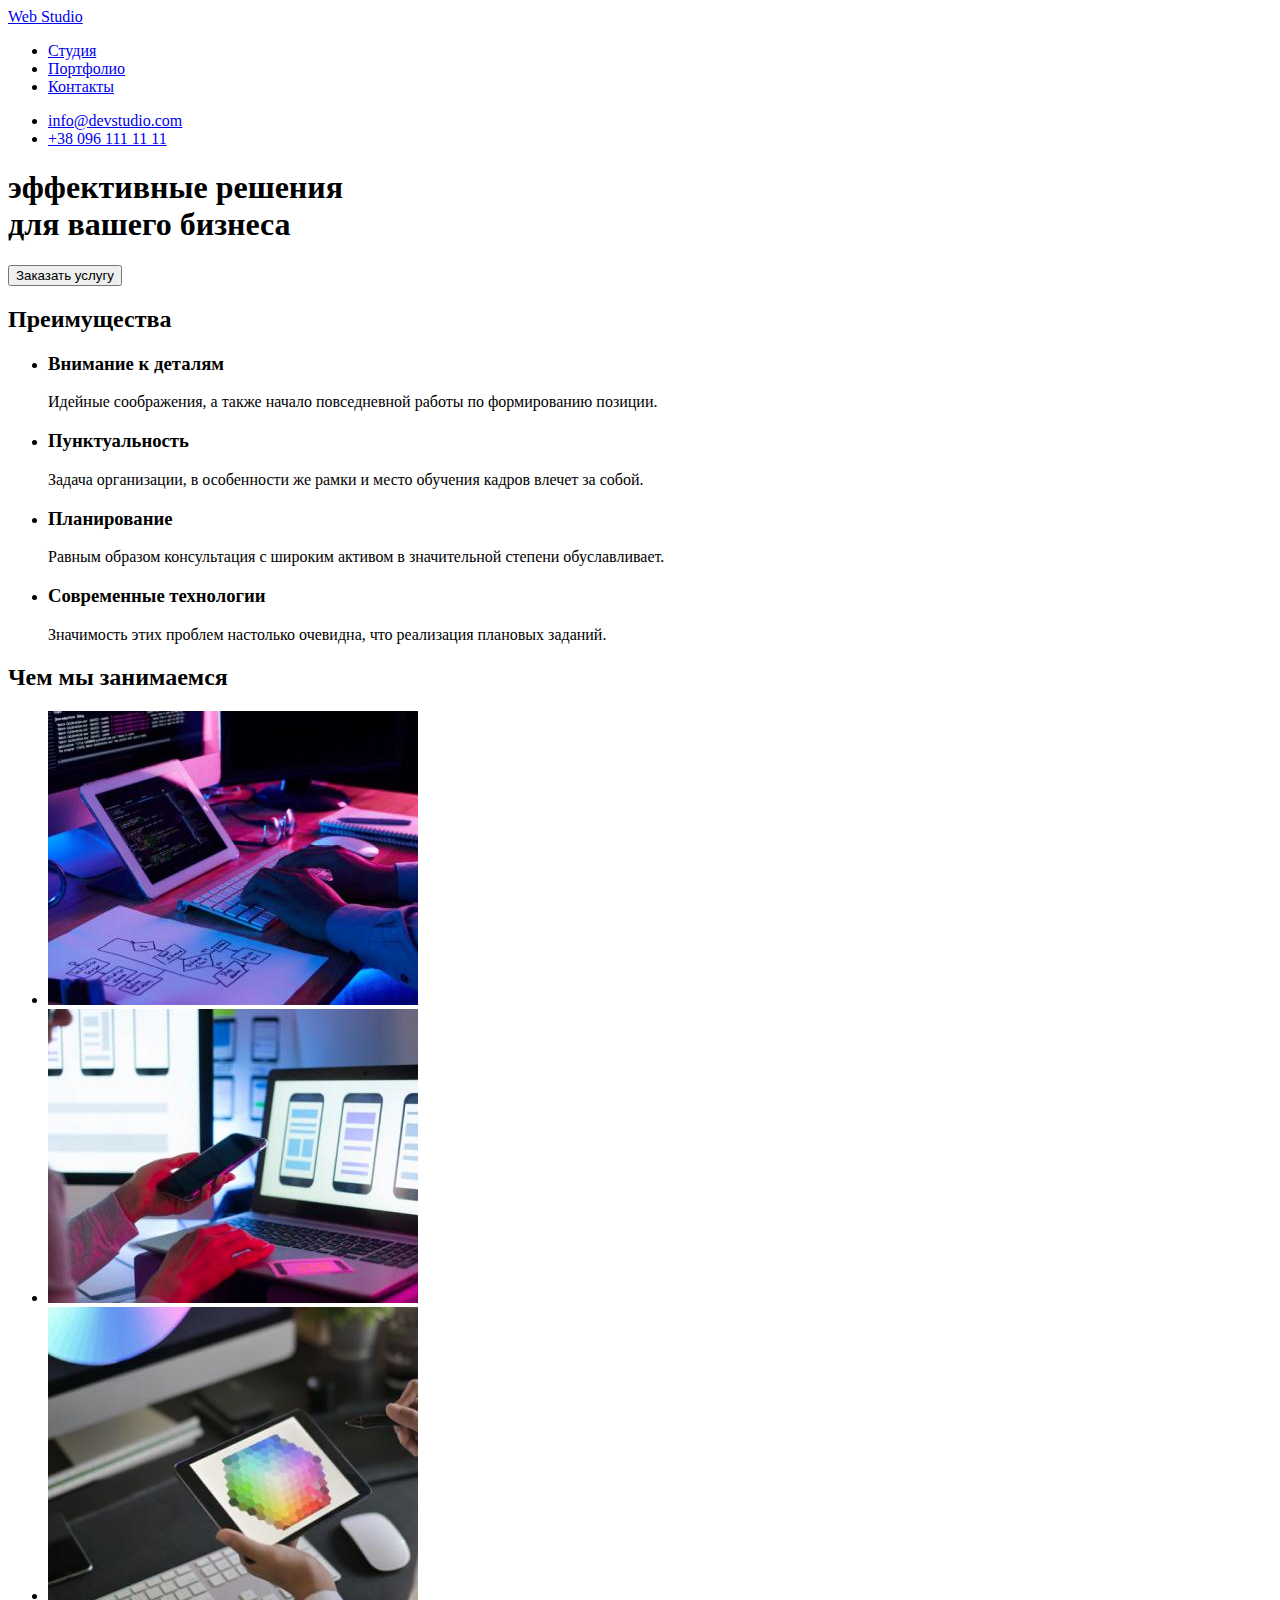
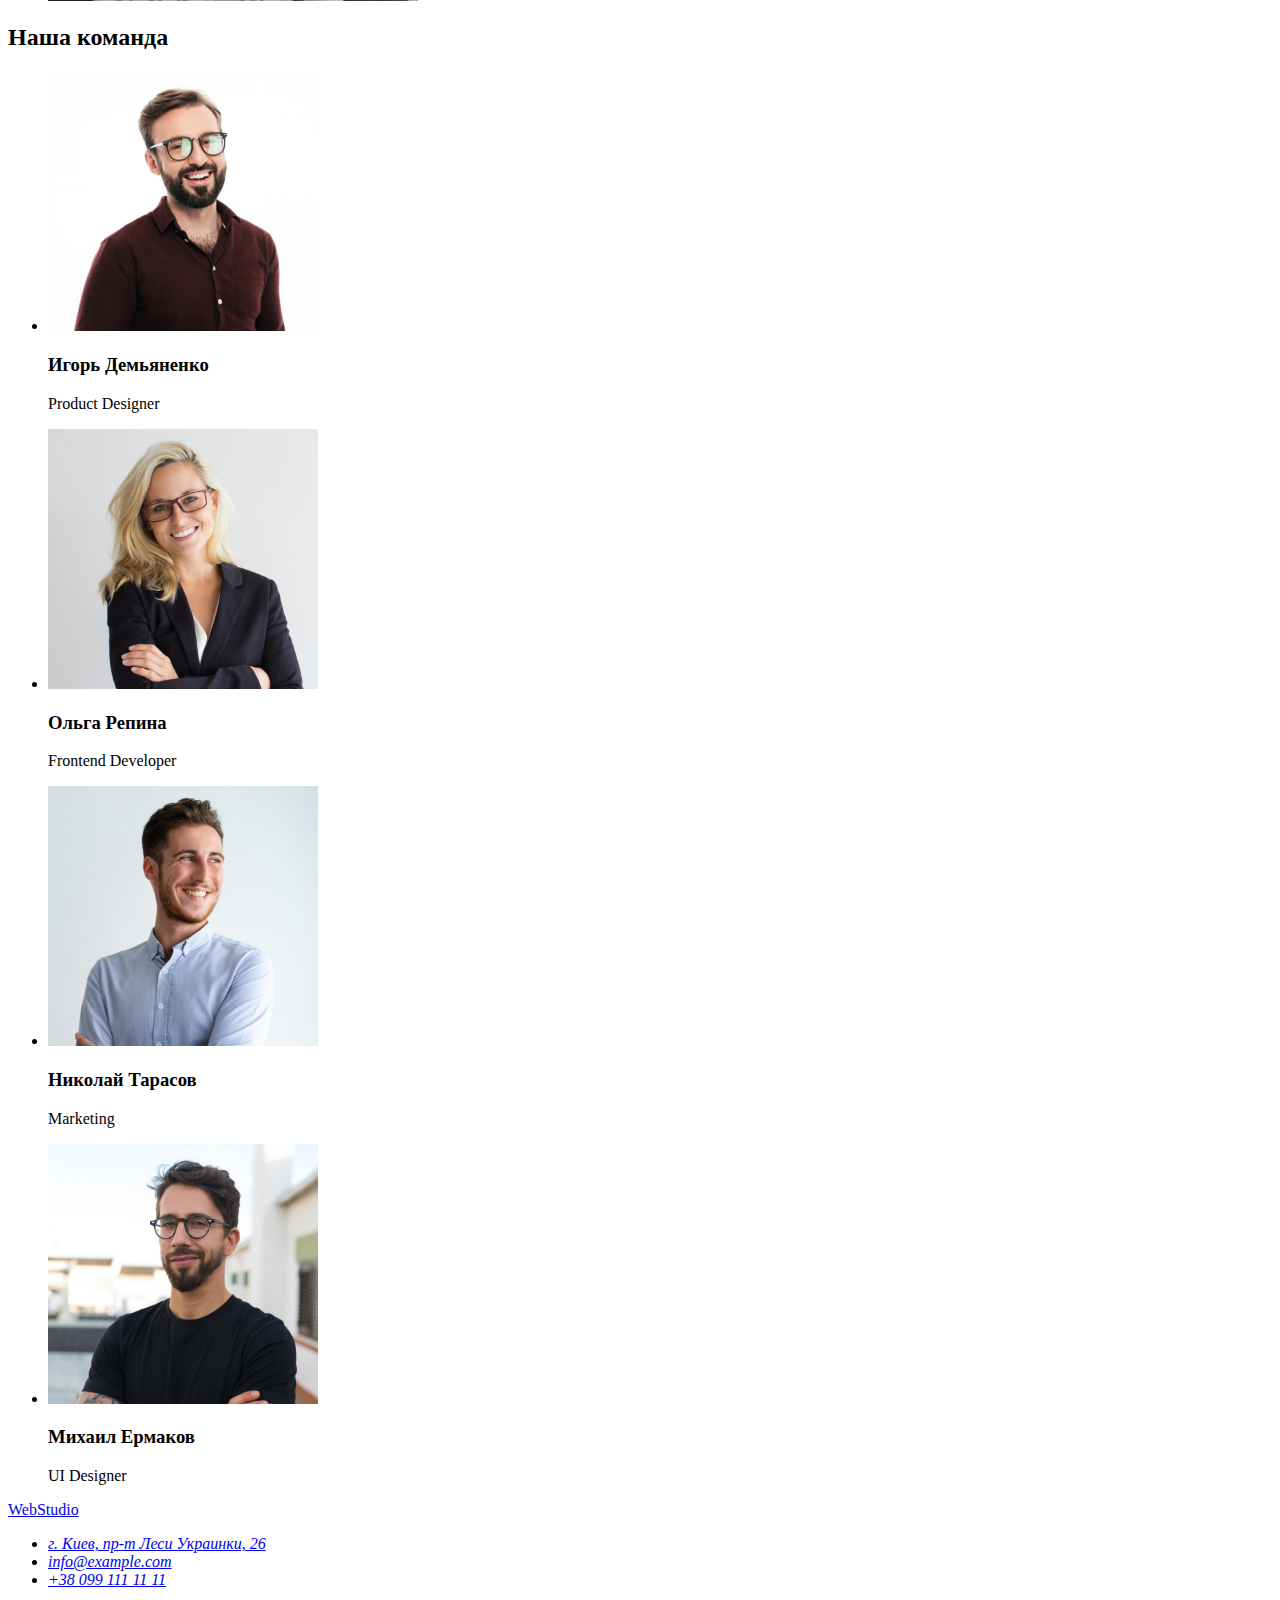
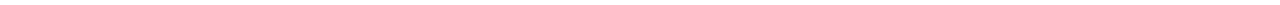
==== index.html @ 011d3739 "Делает верстку страницы portfolio" ====
<!DOCTYPE html>
<html lang="ru">
  <head>
    <meta charset="UTF-8" />
    <meta http-equiv="X-UA-Compatible" content="IE=edge" />
    <meta name="viewport" content="width=device-width, initial-scale=1.0" />
    <title>Web Studio</title>
  </head>
  <body>
    <header>
      <nav>
        <a href="./index.html">Web Studio </a>
        <ul>
          <li><a href="./index.html">Студия</a></li>
          <li><a href="./index.html">Портфолио</a></li>
          <li><a href="./index.html">Контакты</a></li>
        </ul>
      </nav>
      <ul>
        <li><a href="mailto:info@devstudio.com">info@devstudio.com</a></li>
        <li><a href="tel:+380961111111">+38 096 111 11 11</a></li>
      </ul>
    </header>
    <main>
      <section>
        <h1>
          эффективные решения<br />
          для вашего бизнеса
        </h1>
        <button type="button">Заказать услугу</button>
      </section>

      <section>
        <h2>Преимущества</h2>
        <ul>
          <li>
            <h3>Внимание к деталям</h3>
            <p>
              Идейные соображения, а также начало повседневной работы по
              формированию позиции.
            </p>
          </li>
          <li>
            <h3>Пунктуальность</h3>
            <p>
              Задача организации, в особенности же рамки и место обучения кадров
              влечет за собой.
            </p>
          </li>
          <li>
            <h3>Планирование</h3>
            <p>
              Равным образом консультация с широким активом в значительной
              степени обуславливает.
            </p>
          </li>
          <li>
            <h3>Современные технологии</h3>
            <p>
              Значимость этих проблем настолько очевидна, что реализация
              плановых заданий.
            </p>
          </li>
        </ul>
      </section>
      <section>
        <h2>Чем мы занимаемся</h2>
        <ul>
          <li>
            <a href="">
              <img
                src="./images/img-1.jpg"
                alt="Программирование сайта"
                width="370"
            /></a>
          </li>
          <li>
            <a href="">
              <img src="./images/img-2.jpg" alt="Проверка макетов" width="370"
            /></a>
          </li>
          <li>
            <a href="">
              <img src="./images/img-3.jpg" alt="Подбор цвета" width="370"
            /></a>
          </li>
        </ul>
      </section>
      <section>
        <h2>Наша команда</h2>
        <ul>
          <li>
            <img
              src="./images/person-1.jpg"
              alt="Игорь Демьяненко"
              width="270"
            />
            <h3>Игорь Демьяненко</h3>
            <p>Product Designer</p>
          </li>
          <li>
            <img src="./images/person-2.jpg" alt="Ольга Репина" width="270" />
            <h3>Ольга Репина</h3>
            <p lang="en">Frontend Developer</p>
          </li>
          <li>
            <img
              src="./images/person-3.jpg"
              alt="Николай Тарасов"
              width="270"
            />
            <h3>Николай Тарасов</h3>
            <p lang="en">Marketing</p>
          </li>
          <li>
            <img src="./images/person-4.jpg" alt="Михаил Ермаков" width="270" />
            <h3>Михаил Ермаков</h3>
            <p lang="en">UI Designer</p>
          </li>
        </ul>
      </section>
    </main>
    <footer>
      <a href="./index.html">WebStudio </a>
      <address>
        <ul>
          <li>
            <a
              href="https://goo.gl/maps/j5LTMicuxcYMiGvK8"
              target="_blank"
              rel="noreferrer noopener"
            >
              г. Киев, пр-т Леси Украинки, 26
            </a>
          </li>
          <li><a href="mailto:info@example.com">info@example.com</a></li>
          <li><a href="tel:+380991111111">+38 099 111 11 11</a></li>
        </ul>
      </address>
    </footer>
  </body>
</html>
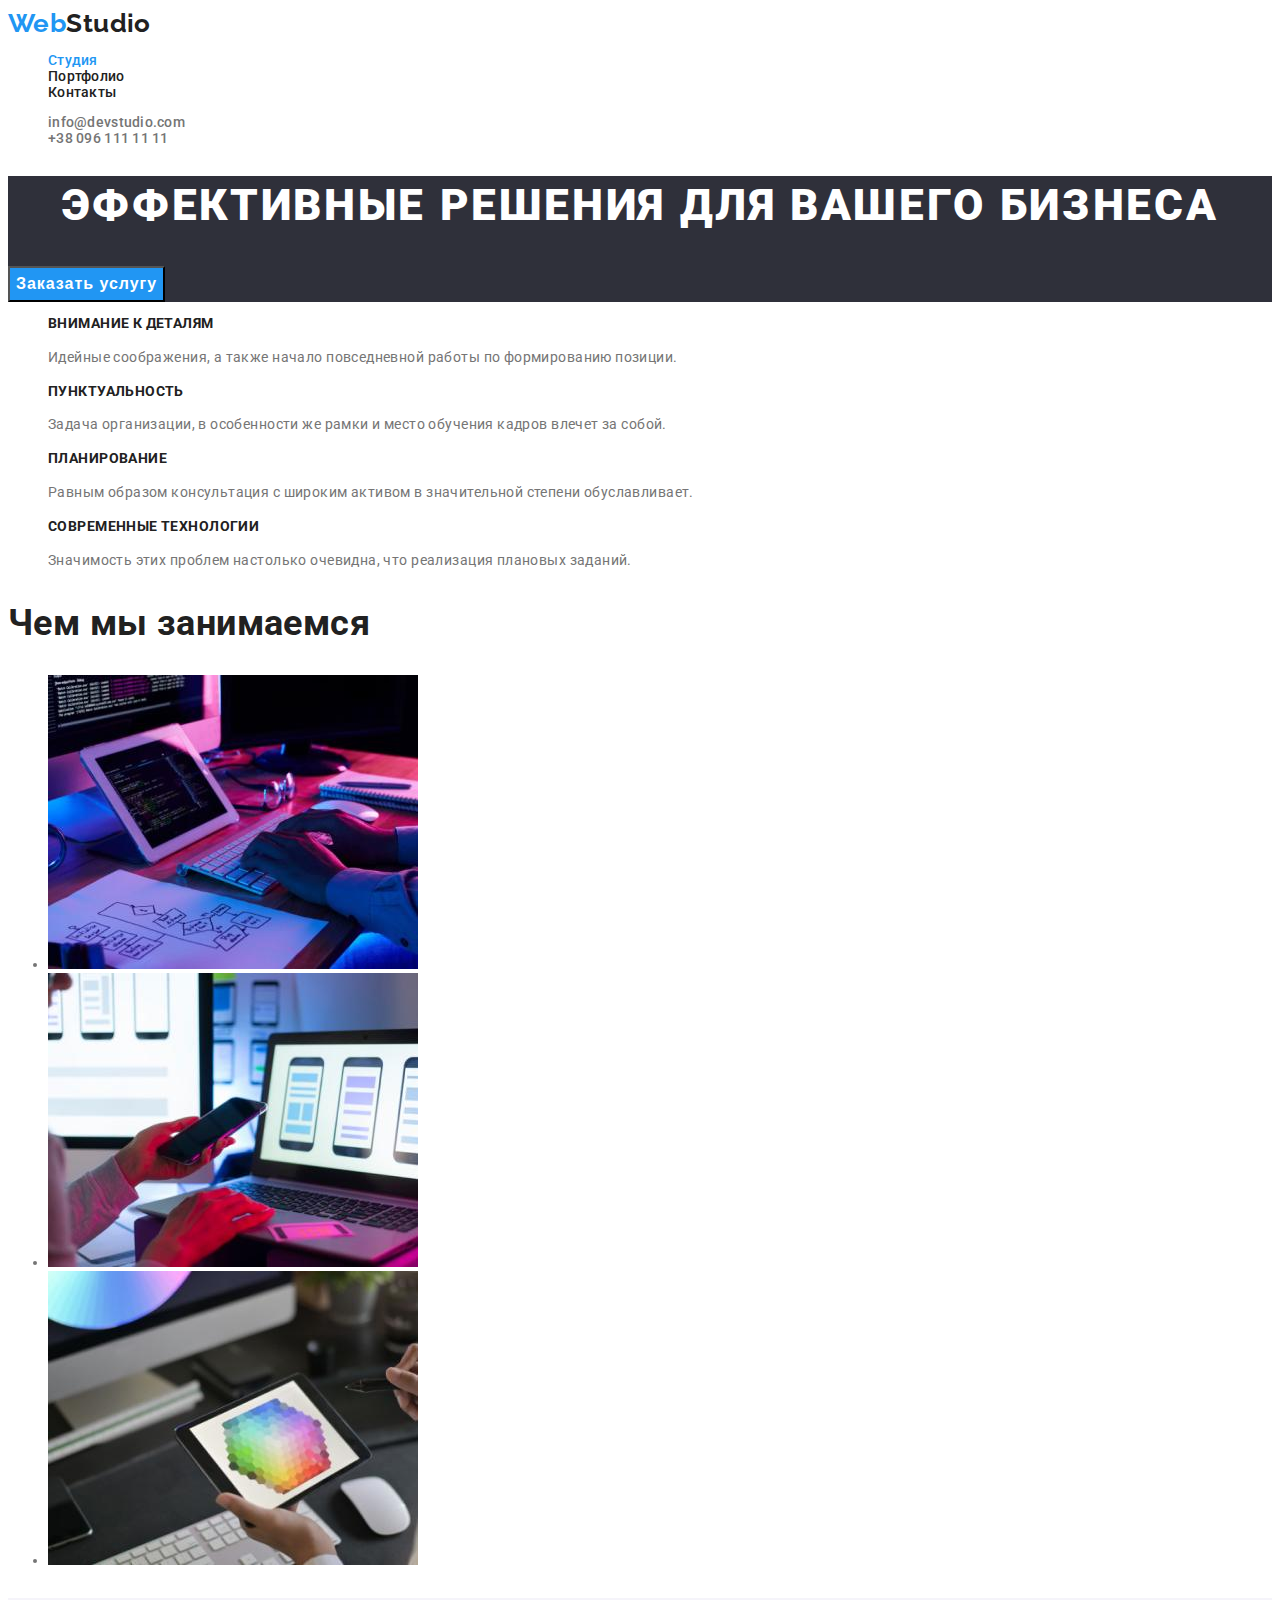
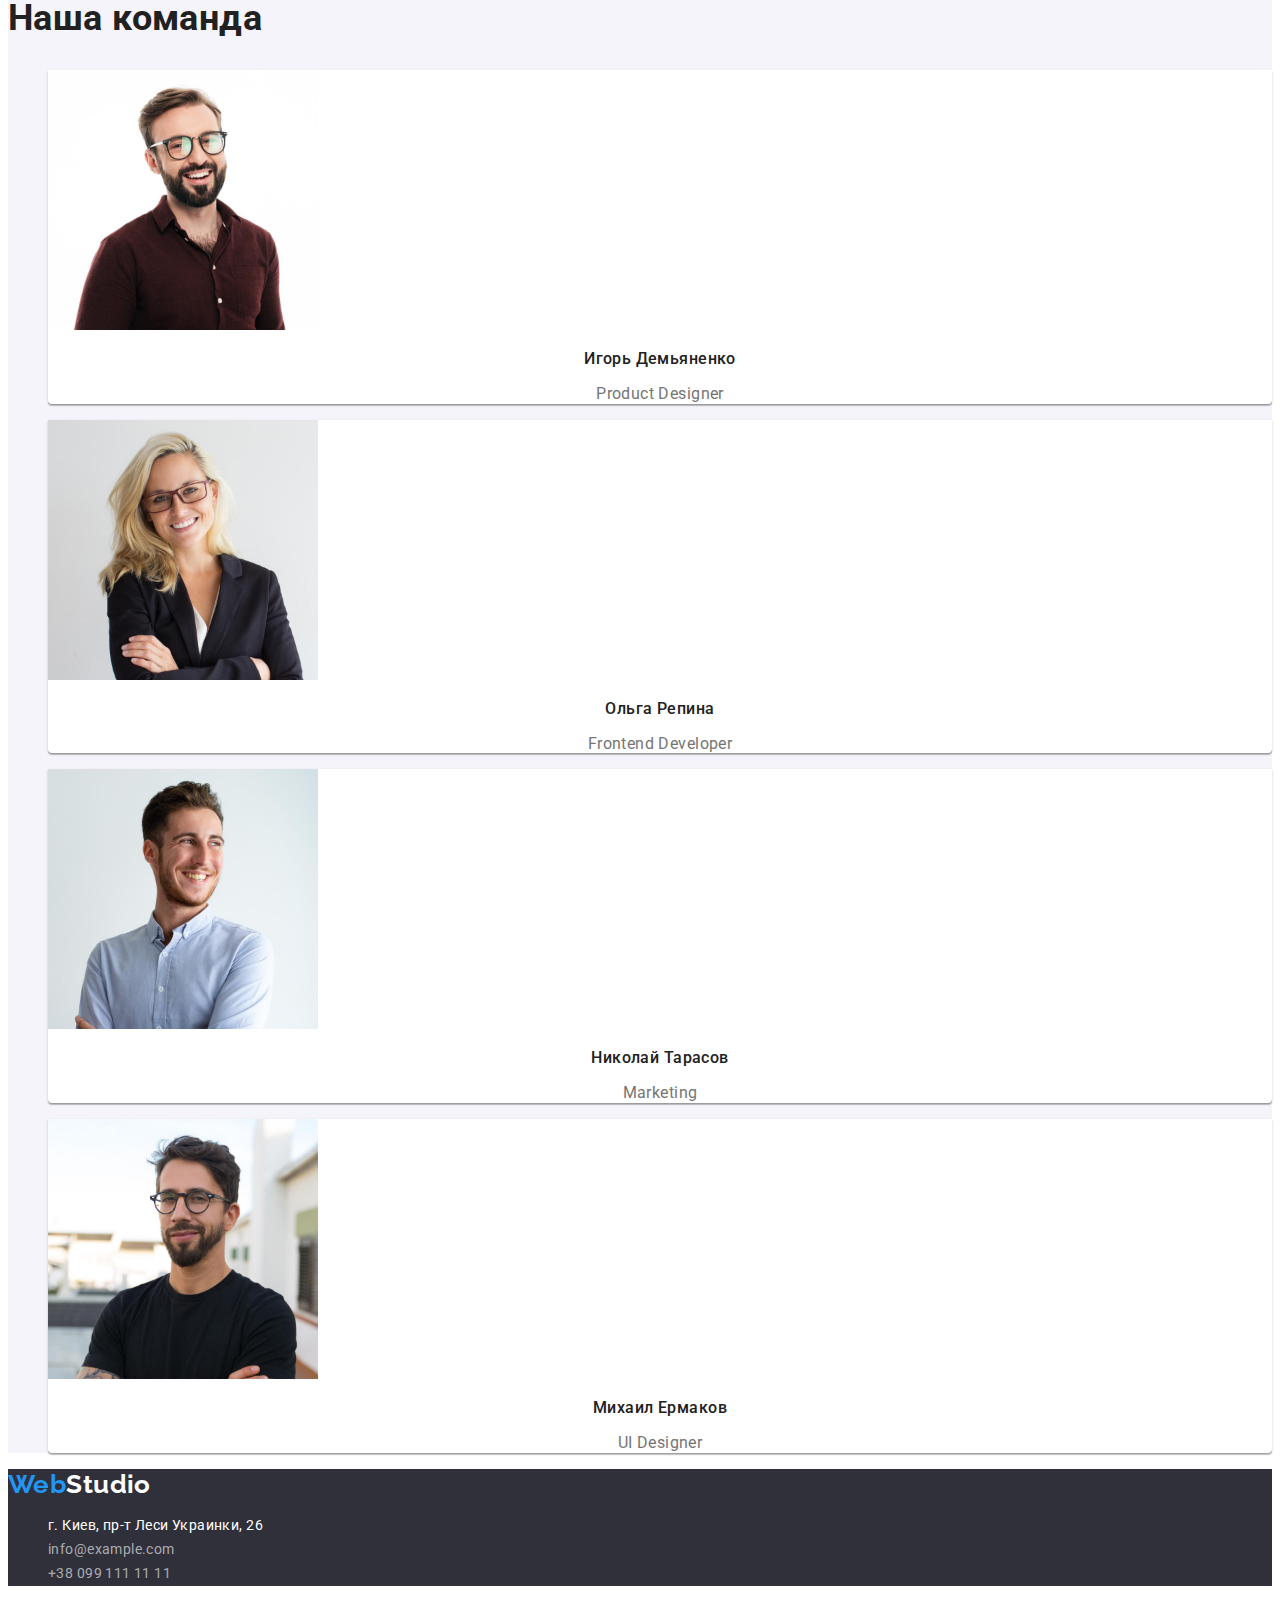
==== commit 50bda7d9: "Стилизирует страницу index" ====
--- a/index.html
+++ b/index.html
@@ -4,67 +4,75 @@
     <meta charset="UTF-8" />
     <meta http-equiv="X-UA-Compatible" content="IE=edge" />
     <meta name="viewport" content="width=device-width, initial-scale=1.0" />
-    <title>Web Studio</title>
+    <title>WebStudio</title>
+    <link
+      href="https://fonts.googleapis.com/css2?family=Raleway:wght@700&family=Roboto:wght@400;500;700;900&display=swap"
+      rel="stylesheet"
+    />
+    <link rel="stylesheet" href="./css/style.css" />
   </head>
   <body>
     <header>
       <nav>
-        <a href="./index.html">Web Studio </a>
-        <ul>
-          <li><a href="./index.html">Студия</a></li>
-          <li><a href="./index.html">Портфолио</a></li>
-          <li><a href="./index.html">Контакты</a></li>
+        <a href="./index.html" class="logo-header"
+          ><span class="logo-accent">Web</span>Studio
+        </a>
+        <ul class="site-nav list">
+          <li><a href="./index.html" class="link current">Студия</a></li>
+          <li><a href="./portfolio.html" class="link">Портфолио</a></li>
+          <li><a href="./index.html" class="link">Контакты</a></li>
         </ul>
       </nav>
-      <ul>
-        <li><a href="mailto:info@devstudio.com">info@devstudio.com</a></li>
-        <li><a href="tel:+380961111111">+38 096 111 11 11</a></li>
+      <ul class="site-contact list">
+        <li>
+          <a href="mailto:info@devstudio.com" class="link"
+            >info@devstudio.com</a
+          >
+        </li>
+        <li><a href="tel:+380961111111" class="link">+38 096 111 11 11</a></li>
       </ul>
     </header>
     <main>
-      <section>
-        <h1>
-          эффективные решения<br />
-          для вашего бизнеса
-        </h1>
-        <button type="button">Заказать услугу</button>
+      <section class="hero">
+        <h1 class="hero-title">эффективные решения для вашего бизнеса</h1>
+        <button type="button" class="btn hero-btn">Заказать услугу</button>
       </section>
 
       <section>
-        <h2>Преимущества</h2>
-        <ul>
+        <h2 class="heading-hidden">Перимущества</h2>
+        <ul class="list benefits-list">
           <li>
-            <h3>Внимание к деталям</h3>
-            <p>
+            <h3 class="title">Внимание к деталям</h3>
+            <p class="description">
               Идейные соображения, а также начало повседневной работы по
               формированию позиции.
             </p>
           </li>
           <li>
-            <h3>Пунктуальность</h3>
-            <p>
+            <h3 class="title">Пунктуальность</h3>
+            <p class="description">
               Задача организации, в особенности же рамки и место обучения кадров
               влечет за собой.
             </p>
           </li>
           <li>
-            <h3>Планирование</h3>
-            <p>
+            <h3 class="title">Планирование</h3>
+            <p class="description">
               Равным образом консультация с широким активом в значительной
               степени обуславливает.
             </p>
           </li>
           <li>
-            <h3>Современные технологии</h3>
-            <p>
+            <h3 class="title">Современные технологии</h3>
+            <p class="description">
               Значимость этих проблем настолько очевидна, что реализация
               плановых заданий.
             </p>
           </li>
         </ul>
       </section>
-      <section>
-        <h2>Чем мы занимаемся</h2>
+      <section class="work">
+        <h2 class="section-title">Чем мы занимаемся</h2>
         <ul>
           <li>
             <a href="">
@@ -86,10 +94,10 @@
           </li>
         </ul>
       </section>
-      <section>
-        <h2>Наша команда</h2>
-        <ul>
-          <li>
+      <section class="team">
+        <h2 class="section-title">Наша команда</h2>
+        <ul class="list team-list">
+          <li class="team-list-item">
             <img
               src="./images/person-1.jpg"
               alt="Игорь Демьяненко"
@@ -98,12 +106,12 @@
             <h3>Игорь Демьяненко</h3>
             <p>Product Designer</p>
           </li>
-          <li>
+          <li class="team-list-item">
             <img src="./images/person-2.jpg" alt="Ольга Репина" width="270" />
             <h3>Ольга Репина</h3>
             <p lang="en">Frontend Developer</p>
           </li>
-          <li>
+          <li class="team-list-item">
             <img
               src="./images/person-3.jpg"
               alt="Николай Тарасов"
@@ -112,7 +120,7 @@
             <h3>Николай Тарасов</h3>
             <p lang="en">Marketing</p>
           </li>
-          <li>
+          <li class="team-list-item">
             <img src="./images/person-4.jpg" alt="Михаил Ермаков" width="270" />
             <h3>Михаил Ермаков</h3>
             <p lang="en">UI Designer</p>
@@ -120,21 +128,28 @@
         </ul>
       </section>
     </main>
-    <footer>
-      <a href="./index.html">WebStudio </a>
-      <address>
-        <ul>
-          <li>
+    <footer class="footer">
+      <a href="./index.html" class="logo-footer"
+        ><span class="logo-accent">Web</span>Studio
+      </a>
+      <address class="footer-address">
+        <ul class="list footer-list">
+          <li class="footer-list-item">
             <a
               href="https://goo.gl/maps/j5LTMicuxcYMiGvK8"
               target="_blank"
               rel="noreferrer noopener"
+              class="link address"
             >
               г. Киев, пр-т Леси Украинки, 26
             </a>
           </li>
-          <li><a href="mailto:info@example.com">info@example.com</a></li>
-          <li><a href="tel:+380991111111">+38 099 111 11 11</a></li>
+          <li class="footer-list-item">
+            <a href="mailto:info@example.com" class="link">info@example.com</a>
+          </li>
+          <li class="footer-list-item">
+            <a href="tel:+380991111111" class="link">+38 099 111 11 11</a>
+          </li>
         </ul>
       </address>
     </footer>
--- a/css/style.css
+++ b/css/style.css
@@ -0,0 +1,155 @@
+:root {
+  --primary-text-color: #757575;
+  --title-text-color: #212121;
+  --accent-color: #2196f3;
+  --primary-white-color: #ffffff;
+}
+
+body {
+  background-color: var(--primary-white-color);
+  color: var(--primary-text-color);
+  font-family: Roboto, sans-serif;
+  letter-spacing: 0.03em;
+  font-size: 14px;
+  line-height: 1.14;
+}
+a {
+  text-decoration: none;
+}
+
+.list {
+  list-style-type: none;
+}
+
+.logo-accent {
+  color: var(--accent-color);
+}
+.logo-header {
+  color: var(--title-text-color);
+  font-family: Raleway, sans-serif;
+  font-size: 26px;
+  font-weight: 700;
+  line-height: 1.2;
+}
+.site-nav .link {
+  color: var(--title-text-color);
+  font-weight: 500;
+  letter-spacing: 0.02em;
+}
+
+.site-nav .link:hover,
+.site-nav .link:focus {
+  color: var(--accent-color);
+}
+
+.site-nav .link.current {
+  color: var(--accent-color);
+}
+
+.site-contact .link {
+  color: var(--primary-text-color);
+  font-weight: 500;
+  letter-spacing: 0.02em;
+}
+
+.site-contact .link:hover,
+.site-contact .link:focus {
+  color: var(--accent-color);
+}
+.hero {
+  background-color: #2f303a;
+  color: var(--primary-white-color);
+}
+.hero .hero-title {
+  font-weight: 900;
+  font-size: 44px;
+  line-height: 1.36;
+  text-align: center;
+  letter-spacing: 0.06em;
+  text-transform: uppercase;
+}
+.btn {
+  background-color: var(--accent-color);
+  color: var(--primary-white-color);
+}
+
+.heading-hidden {
+  display: none;
+}
+
+.benefits-list .title {
+  color: var(--title-text-color);
+  font-weight: 700;
+  text-transform: uppercase;
+  font-size: 14px;
+}
+
+.hero-btn {
+  font-weight: 700;
+  font-size: 16px;
+  line-height: 1.87;
+
+  letter-spacing: 0.06em;
+}
+
+.benefits-list .description {
+  line-height: 1.71;
+}
+
+.section-title {
+  color: var(--title-text-color);
+  font-weight: 700;
+  font-size: 36px;
+  line-height: 1.16;
+}
+
+.team {
+  background-color: #f5f4fa;
+}
+
+.team-list-item {
+  background-color: var(--primary-white-color);
+  box-shadow: 0px 1px 3px rgba(0, 0, 0, 0.12), 0px 1px 1px rgba(0, 0, 0, 0.14),
+    0px 2px 1px rgba(0, 0, 0, 0.2);
+  border-radius: 0px 0px 4px 4px;
+}
+
+.team-list-item > h3 {
+  color: var(--title-text-color);
+  font-weight: 500;
+  font-size: 16px;
+  line-height: 1.18;
+  text-align: center;
+}
+
+.team-list-item > p {
+  font-size: 16px;
+  line-height: 1.18;
+  /* identical to box height */
+  text-align: center;
+}
+
+.footer {
+  background-color: #2f303a;
+}
+
+.logo-footer {
+  color: var(--primary-white-color);
+  font-family: Raleway, sans-serif;
+  font-size: 26px;
+  font-weight: 700;
+  line-height: 1.2;
+}
+
+.footer-list-item .link {
+  color: rgba(255, 255, 255, 0.6);
+  font-style: normal;
+  line-height: 1.71;
+}
+
+.footer-address {
+  font-style: normal;
+}
+.footer-list-item .link.address {
+  color: var(--primary-white-color);
+}
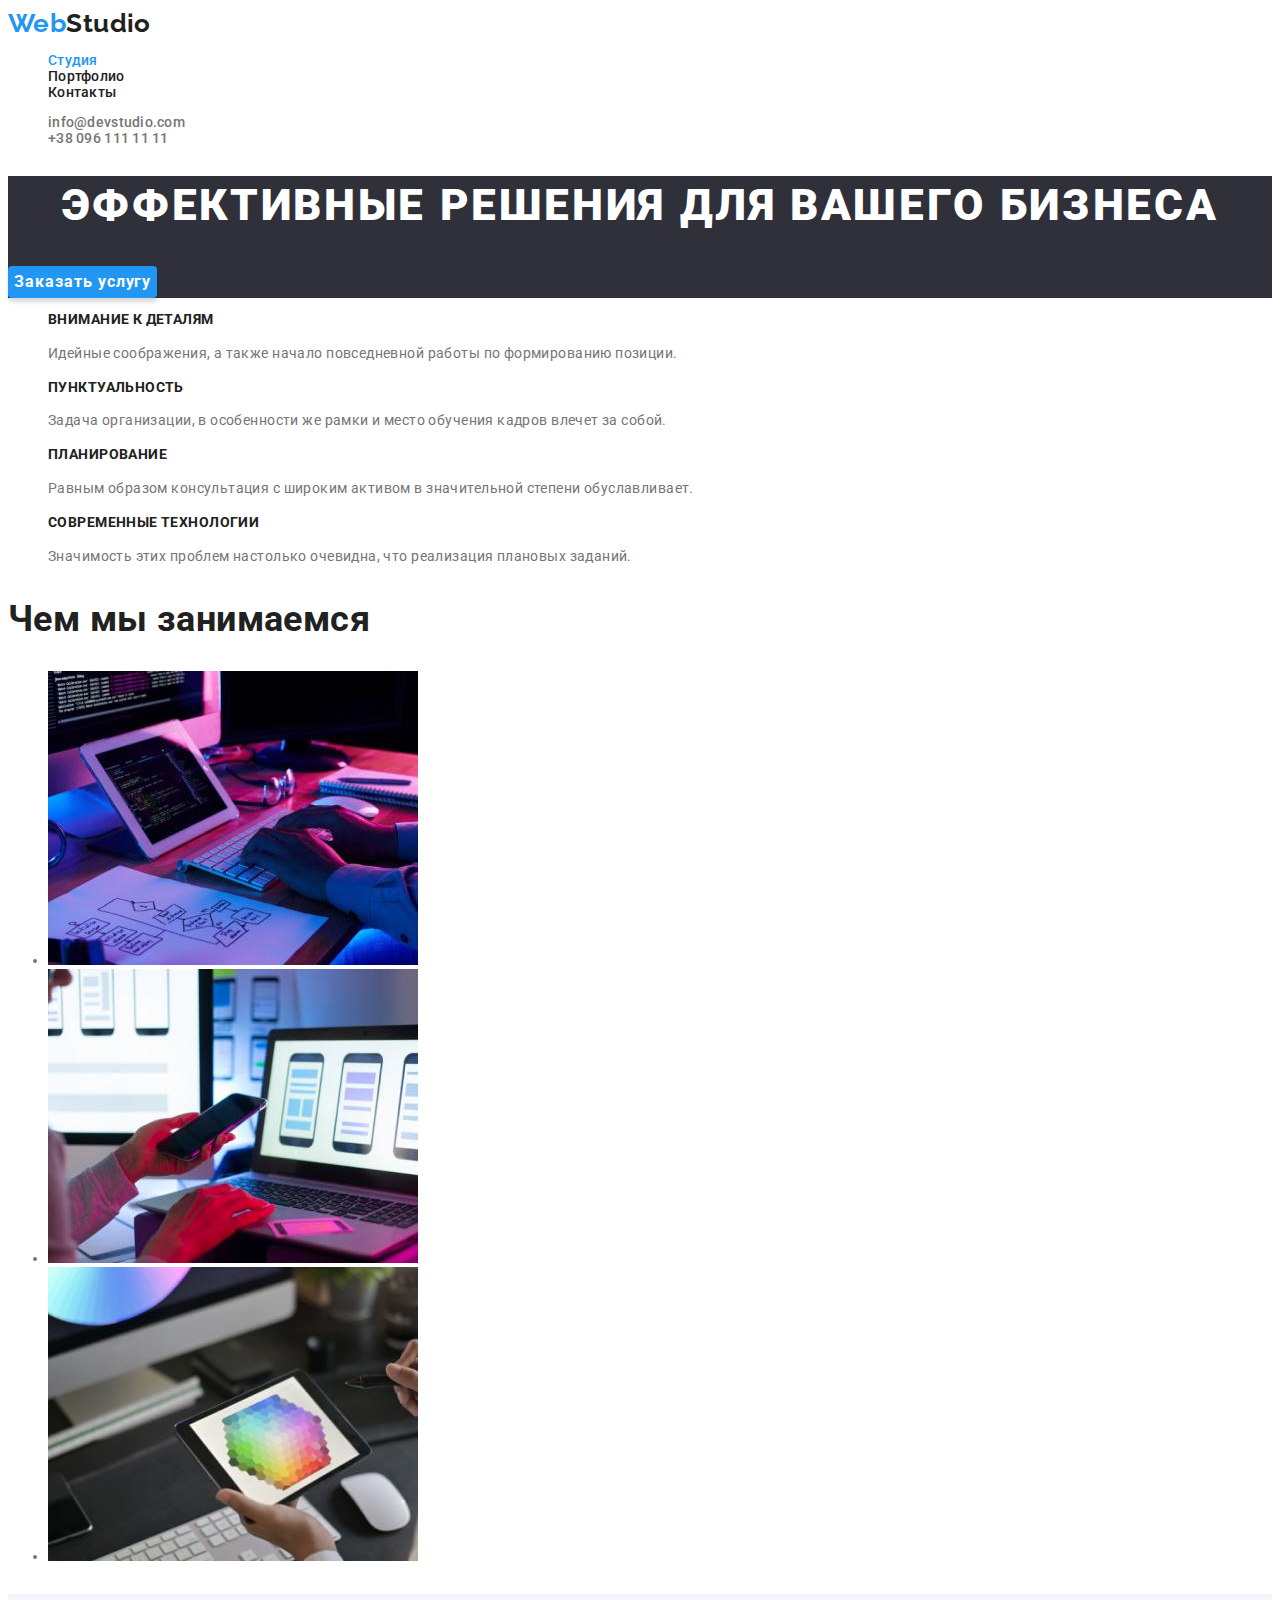
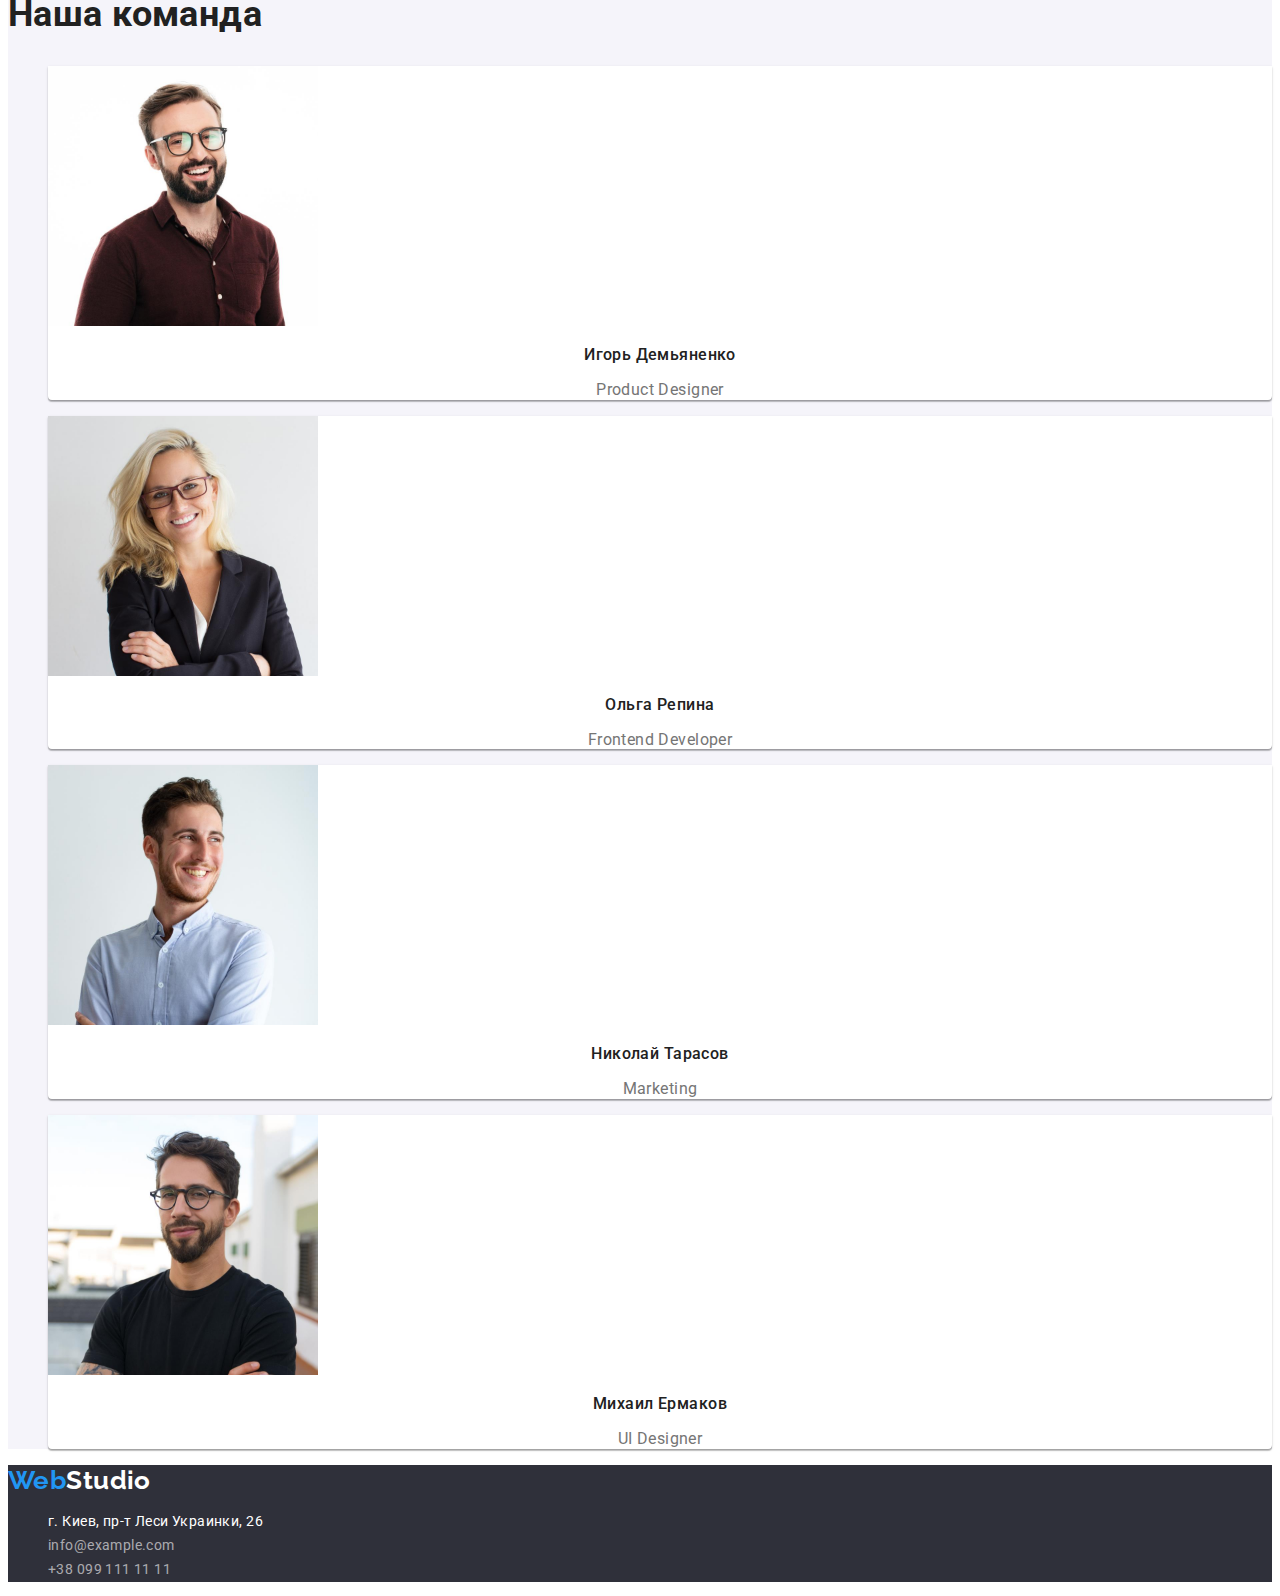
==== commit 6c062d25: "стилизирует страницу portfolio" ====
--- a/index.html
+++ b/index.html
@@ -9,12 +9,12 @@
       href="https://fonts.googleapis.com/css2?family=Raleway:wght@700&family=Roboto:wght@400;500;700;900&display=swap"
       rel="stylesheet"
     />
-    <link rel="stylesheet" href="./css/style.css" />
+    <link rel="stylesheet" href="./css/styles.css" />
   </head>
   <body>
     <header>
       <nav>
-        <a href="./index.html" class="logo-header"
+        <a href="./index.html" class="logo-header link"
           ><span class="logo-accent">Web</span>Studio
         </a>
         <ul class="site-nav list">
@@ -35,7 +35,7 @@
     <main>
       <section class="hero">
         <h1 class="hero-title">эффективные решения для вашего бизнеса</h1>
-        <button type="button" class="btn hero-btn">Заказать услугу</button>
+        <button type="button" class="btn accent-btn">Заказать услугу</button>
       </section>
 
       <section>
@@ -129,7 +129,7 @@
       </section>
     </main>
     <footer class="footer">
-      <a href="./index.html" class="logo-footer"
+      <a href="./index.html" class="logo-footer link"
         ><span class="logo-accent">Web</span>Studio
       </a>
       <address class="footer-address">
--- a/css/styles.css
+++ b/css/styles.css
@@ -0,0 +1,191 @@
+:root {
+  --primary-text-color: #757575;
+  --title-text-color: #212121;
+  --accent-color: #2196f3;
+  --primary-white-color: #ffffff;
+}
+
+body {
+  background-color: var(--primary-white-color);
+  color: var(--primary-text-color);
+  font-family: Roboto, sans-serif;
+  letter-spacing: 0.03em;
+  font-size: 14px;
+  line-height: 1.14;
+}
+.link {
+  text-decoration: none;
+}
+
+.list {
+  list-style-type: none;
+}
+
+.logo-accent {
+  color: var(--accent-color);
+}
+.logo-header {
+  color: var(--title-text-color);
+  font-family: Raleway, sans-serif;
+  font-size: 26px;
+  font-weight: 700;
+  line-height: 1.2;
+}
+.site-nav .link {
+  color: var(--title-text-color);
+  font-weight: 500;
+  letter-spacing: 0.02em;
+}
+
+.site-nav .link:hover,
+.site-nav .link:focus {
+  color: var(--accent-color);
+}
+
+.site-nav .link.current {
+  color: var(--accent-color);
+}
+
+.site-contact .link {
+  color: var(--primary-text-color);
+  font-weight: 500;
+  letter-spacing: 0.02em;
+}
+
+.site-contact .link:hover,
+.site-contact .link:focus {
+  color: var(--accent-color);
+}
+.hero {
+  background-color: #2f303a;
+  color: var(--primary-white-color);
+}
+.hero .hero-title {
+  font-weight: 900;
+  font-size: 44px;
+  line-height: 1.36;
+  text-align: center;
+  letter-spacing: 0.06em;
+  text-transform: uppercase;
+}
+.btn {
+  background-color: #f5f4fa;
+  cursor: pointer;
+  color: var(--title-text-color);
+  font-family: Roboto, sans-serif;
+  font-weight: 500;
+  font-size: 16px;
+  line-height: 1.62;
+  text-align: center;
+  border: 0;
+  letter-spacing: 0.03em;
+  border-radius: 4px;
+}
+
+.accent-btn {
+  background-color: var(--accent-color);
+  color: var(--primary-white-color);
+  box-shadow: 0px 4px 4px rgba(0, 0, 0, 0.15);
+  font-weight: 700;
+  line-height: 1.87;
+  letter-spacing: 0.06em;
+}
+
+.btn-portfolio {
+  background-color: var(--accent-color);
+  color: var(--primary-white-color);
+  box-shadow: 0px 4px 4px rgba(0, 0, 0, 0.15);
+}
+
+.heading-hidden {
+  display: none;
+}
+
+.benefits-list .title {
+  color: var(--title-text-color);
+  font-weight: 700;
+  text-transform: uppercase;
+  font-size: 14px;
+}
+.benefits-list .description {
+  line-height: 1.71;
+}
+
+.section-title {
+  color: var(--title-text-color);
+  font-weight: 700;
+  font-size: 36px;
+  line-height: 1.16;
+}
+
+.team {
+  background-color: #f5f4fa;
+}
+
+.team-list-item {
+  background-color: var(--primary-white-color);
+  box-shadow: 0px 1px 3px rgba(0, 0, 0, 0.12), 0px 1px 1px rgba(0, 0, 0, 0.14),
+    0px 2px 1px rgba(0, 0, 0, 0.2);
+  border-radius: 0px 0px 4px 4px;
+}
+
+.team-list-item > h3 {
+  color: var(--title-text-color);
+  font-weight: 500;
+  font-size: 16px;
+  line-height: 1.18;
+  text-align: center;
+}
+
+.team-list-item > p {
+  font-size: 16px;
+  line-height: 1.18;
+  /* identical to box height */
+  text-align: center;
+}
+
+.footer {
+  background-color: #2f303a;
+}
+
+.logo-footer {
+  color: var(--primary-white-color);
+  font-family: Raleway, sans-serif;
+  font-size: 26px;
+  font-weight: 700;
+  line-height: 1.2;
+}
+
+.footer-list-item .link {
+  color: rgba(255, 255, 255, 0.6);
+  font-style: normal;
+  line-height: 1.71;
+}
+
+.footer-address {
+  font-style: normal;
+}
+.footer-list-item .link.address {
+  color: var(--primary-white-color);
+}
+.footer-list-item .link:hover,
+.footer-list-item .link:focus {
+  color: var(--accent-color);
+}
+
+.portfolio-list .portfolio-item {
+  border: 1px solid #eeeeee;
+}
+
+.portfolio-item > h2 {
+  color: var(--title-text-color);
+  font-weight: 700;
+  font-size: 18px;
+  line-height: 2;
+  letter-spacing: 0.06em;
+}
+
+.portfolio-item > p {
+  font-size: 16px;
+  line-height: 1.87px;
+}
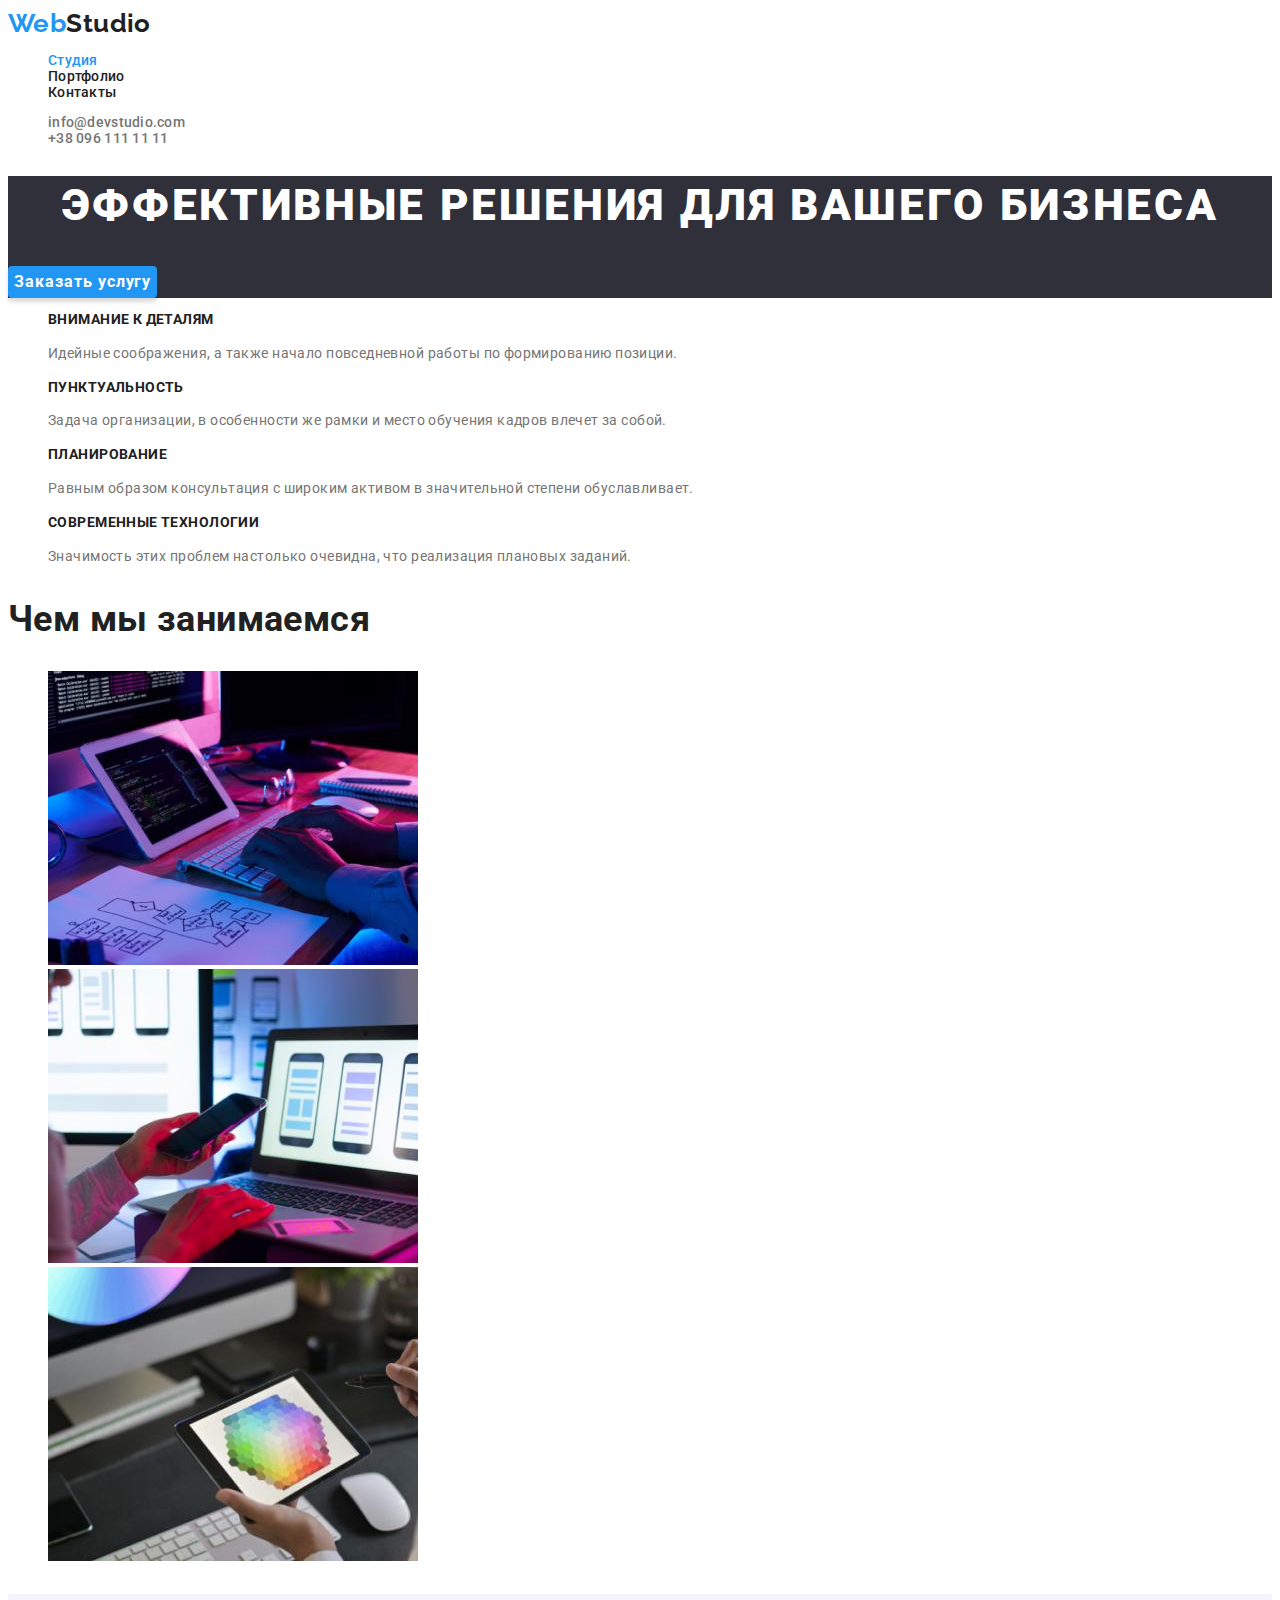
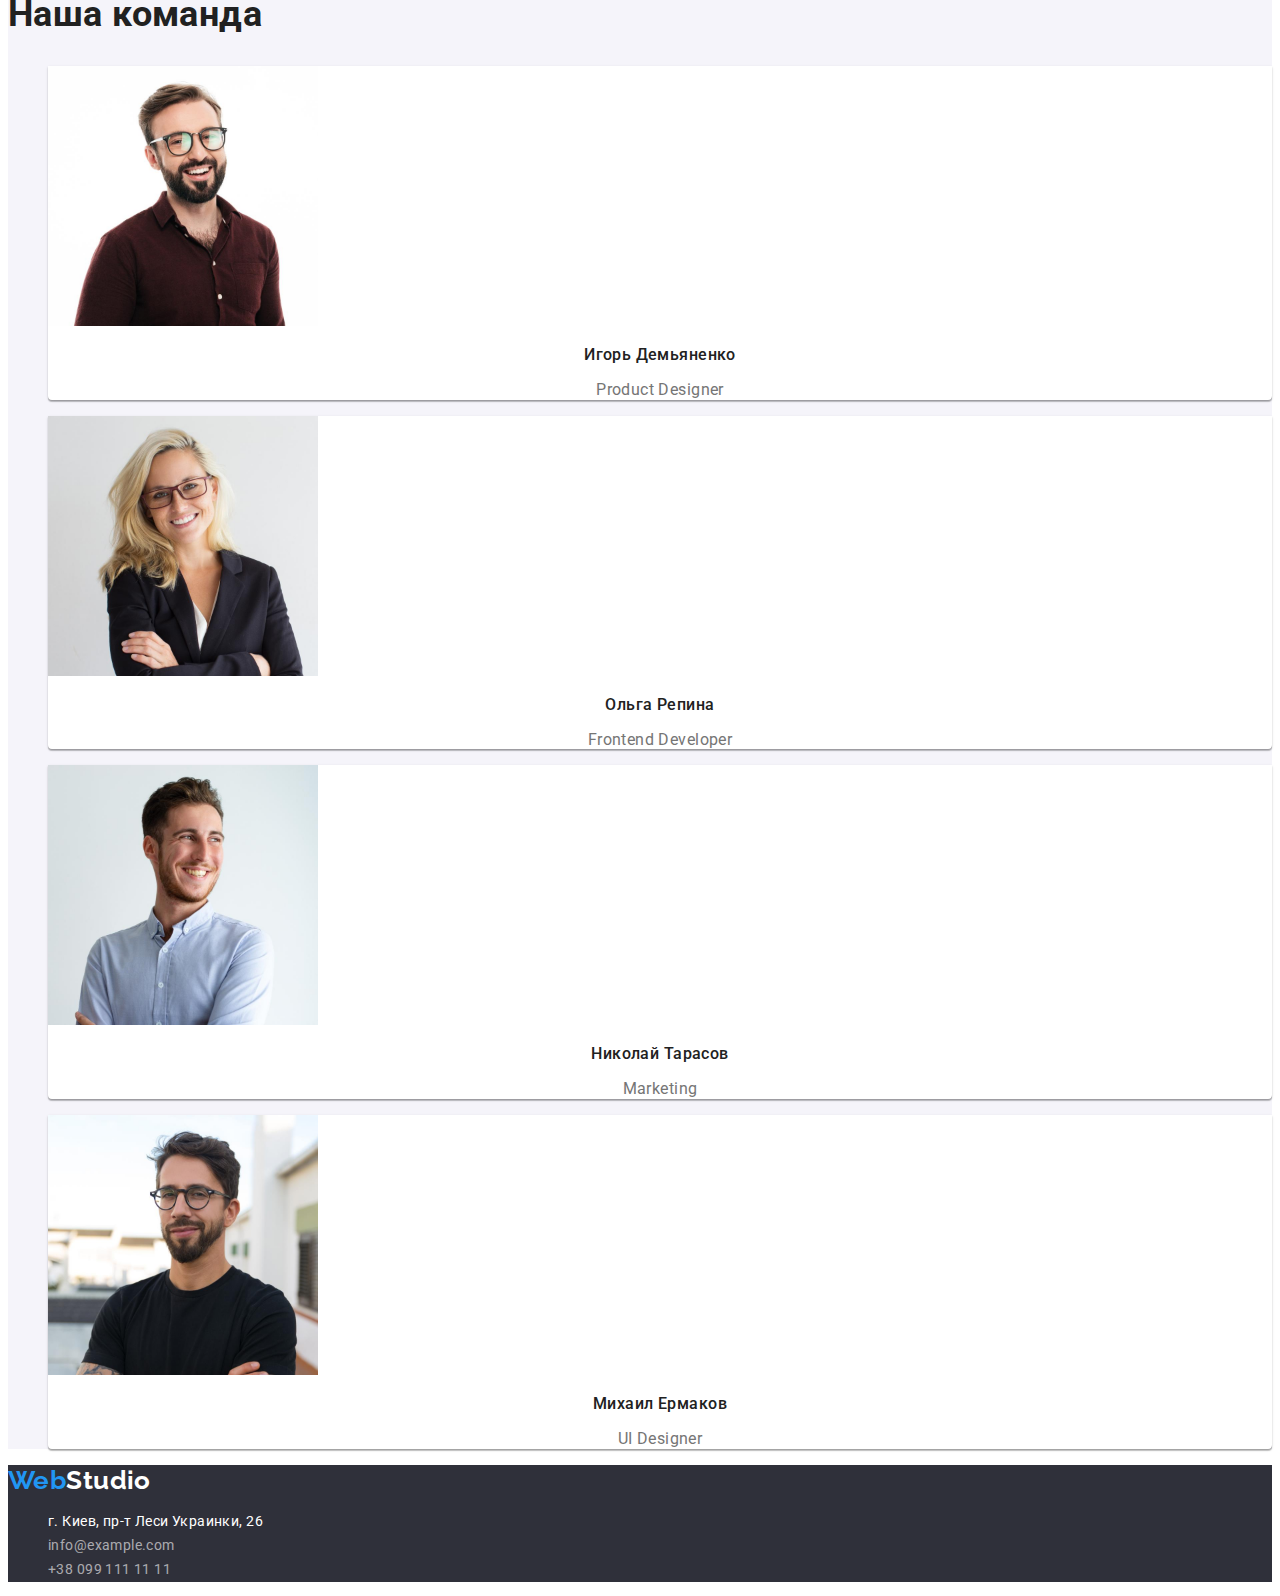
==== commit a6d5fe06: "Все цвета вынесены в переменные, убраны повторяющиеся свойства в CSS" ====
--- a/index.html
+++ b/index.html
@@ -73,24 +73,19 @@
       </section>
       <section class="work">
         <h2 class="section-title">Чем мы занимаемся</h2>
-        <ul>
+        <ul class="list">
           <li>
-            <a href="">
-              <img
-                src="./images/img-1.jpg"
-                alt="Программирование сайта"
-                width="370"
-            /></a>
+            <img
+              src="./images/img-1.jpg"
+              alt="Программирование сайта"
+              width="370"
+            />
           </li>
           <li>
-            <a href="">
-              <img src="./images/img-2.jpg" alt="Проверка макетов" width="370"
-            /></a>
+            <img src="./images/img-2.jpg" alt="Проверка макетов" width="370" />
           </li>
           <li>
-            <a href="">
-              <img src="./images/img-3.jpg" alt="Подбор цвета" width="370"
-            /></a>
+            <img src="./images/img-3.jpg" alt="Подбор цвета" width="370" />
           </li>
         </ul>
       </section>
--- a/css/styles.css
+++ b/css/styles.css
@@ -2,11 +2,13 @@
   --primary-text-color: #757575;
   --title-text-color: #212121;
   --accent-color: #2196f3;
-  --primary-white-color: #ffffff;
+  --primary-background-color: #ffffff;
+  --hero-background-color: #2f303a;
+  --button-background-color: #f5f4fa;
 }
 
 body {
-  background-color: var(--primary-white-color);
+  background-color: var(--primary-background-color);
   color: var(--primary-text-color);
   font-family: Roboto, sans-serif;
   letter-spacing: 0.03em;
@@ -21,9 +23,6 @@
   list-style-type: none;
 }
 
-.logo-accent {
-  color: var(--accent-color);
-}
 .logo-header {
   color: var(--title-text-color);
   font-family: Raleway, sans-serif;
@@ -38,11 +37,9 @@
 }
 
 .site-nav .link:hover,
-.site-nav .link:focus {
-  color: var(--accent-color);
-}
-
-.site-nav .link.current {
+.site-nav .link:focus,
+.site-nav .link.current,
+.logo-accent {
   color: var(--accent-color);
 }
 
@@ -57,8 +54,8 @@
   color: var(--accent-color);
 }
 .hero {
-  background-color: #2f303a;
-  color: var(--primary-white-color);
+  background-color: var(--hero-background-color);
+  color: var(--primary-background-color);
 }
 .hero .hero-title {
   font-weight: 900;
@@ -69,10 +66,10 @@
   text-transform: uppercase;
 }
 .btn {
-  background-color: #f5f4fa;
+  background-color: var(--button-background-color);
   cursor: pointer;
   color: var(--title-text-color);
-  font-family: Roboto, sans-serif;
+  font-family: inherit;
   font-weight: 500;
   font-size: 16px;
   line-height: 1.62;
@@ -81,10 +78,14 @@
   letter-spacing: 0.03em;
   border-radius: 4px;
 }
+.btn:hover,
+.btn:focus {
+  background-color: var(--accent-color);
+}
 
 .accent-btn {
   background-color: var(--accent-color);
-  color: var(--primary-white-color);
+  color: var(--primary-background-color);
   box-shadow: 0px 4px 4px rgba(0, 0, 0, 0.15);
   font-weight: 700;
   line-height: 1.87;
@@ -93,7 +94,7 @@
 
 .btn-portfolio {
   background-color: var(--accent-color);
-  color: var(--primary-white-color);
+  color: var(--primary-background-color);
   box-shadow: 0px 4px 4px rgba(0, 0, 0, 0.15);
 }
 
@@ -119,11 +120,11 @@
 }
 
 .team {
-  background-color: #f5f4fa;
+  background-color: var(--button-background-color);
 }
 
 .team-list-item {
-  background-color: var(--primary-white-color);
+  background-color: var(--primary-background-color);
   box-shadow: 0px 1px 3px rgba(0, 0, 0, 0.12), 0px 1px 1px rgba(0, 0, 0, 0.14),
     0px 2px 1px rgba(0, 0, 0, 0.2);
   border-radius: 0px 0px 4px 4px;
@@ -145,11 +146,11 @@
 }
 
 .footer {
-  background-color: #2f303a;
+  background-color: var(--hero-background-color);
 }
 
 .logo-footer {
-  color: var(--primary-white-color);
+  color: var(--primary-background-color);
   font-family: Raleway, sans-serif;
   font-size: 26px;
   font-weight: 700;
@@ -166,7 +167,7 @@
   font-style: normal;
 }
 .footer-list-item .link.address {
-  color: var(--primary-white-color);
+  color: var(--primary-background-color);
 }
 .footer-list-item .link:hover,
 .footer-list-item .link:focus {
